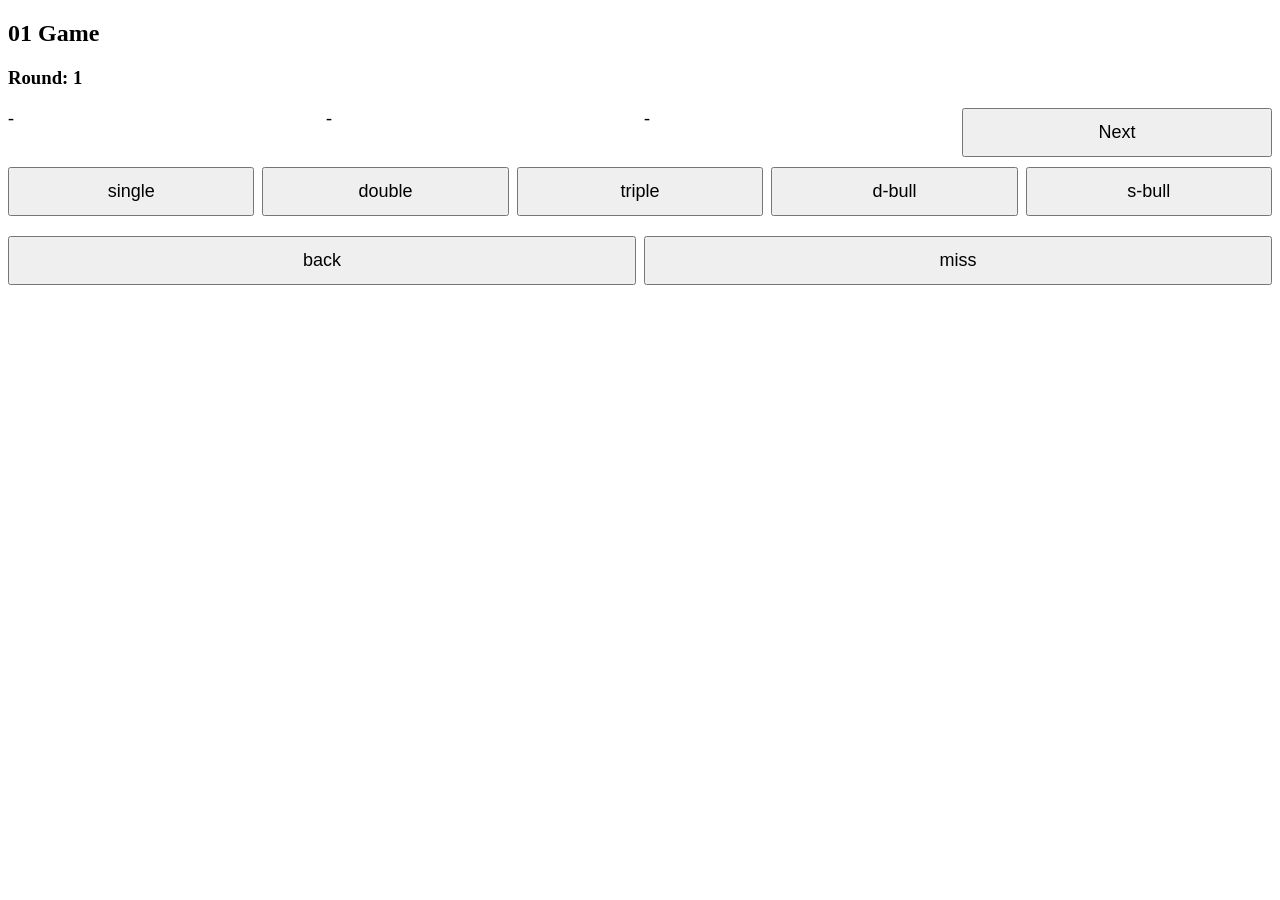
==== mode01.html @ 9cf1e82b "最小限01実装完了" ====
<!DOCTYPE html>
<html lang="ja">
<head>
    <meta charset="UTF-8">
    <meta name="viewport" content="width=device-width, initial-scale=1.0">
    <script src="mode01.js"></script>
    <link rel="stylesheet" href="style.css">
    <title>01</title>
</head>
<body>

<h2>01 Game</h2>
<div id="playerArea"></div>
<h3 id="roundDisplay">Round: 1</h3>

<div id="throwDisplay" class="row">
  <div id="t1">-</div>
  <div id="t2">-</div>
  <div id="t3">-</div>
  <button onclick="forceNext()">Next</button>
</div>


<!-- マルチプライヤー行 -->
<div class="row">
  <button onclick="setMultiplier('s')">single</button>
  <button onclick="setMultiplier('d')">double</button>
  <button onclick="setMultiplier('t')">triple</button>
  <button onclick="addThrow(50)">d-bull</button>
  <button onclick="addThrow(25)">s-bull</button>
</div>

<!-- 数字ボタン -->
<div id="numberGrid"></div>

<!-- 下段 -->
<div class="row">
  <button onclick="undo()">back</button>
  <button onclick="addThrow(0)">miss</button>
</div>

</body>
</html>
---- style.css ----
.row {
  display: flex;
  gap: 8px;
  margin-bottom: 10px;
}

button {
  padding: 12px;
  font-size: 18px;
  flex: 1;
}

#numberGrid {
  display: grid;
  grid-template-columns: repeat(5, 1fr);
  gap: 8px;
  margin-bottom: 10px;
}

#throwDisplay {
  display: grid;
  grid-template-columns: repeat(4, 1fr);
  gap: 8px;
  margin-bottom: 10px;
  font-size: 18px;
}

.playerBox {
  padding: 10px;
  margin-bottom: 10px;
  border-radius: 8px;
  background: #eee;
}

.playerBox.active {
  background: #0078ff;
  color: white;
  font-weight: bold;
}
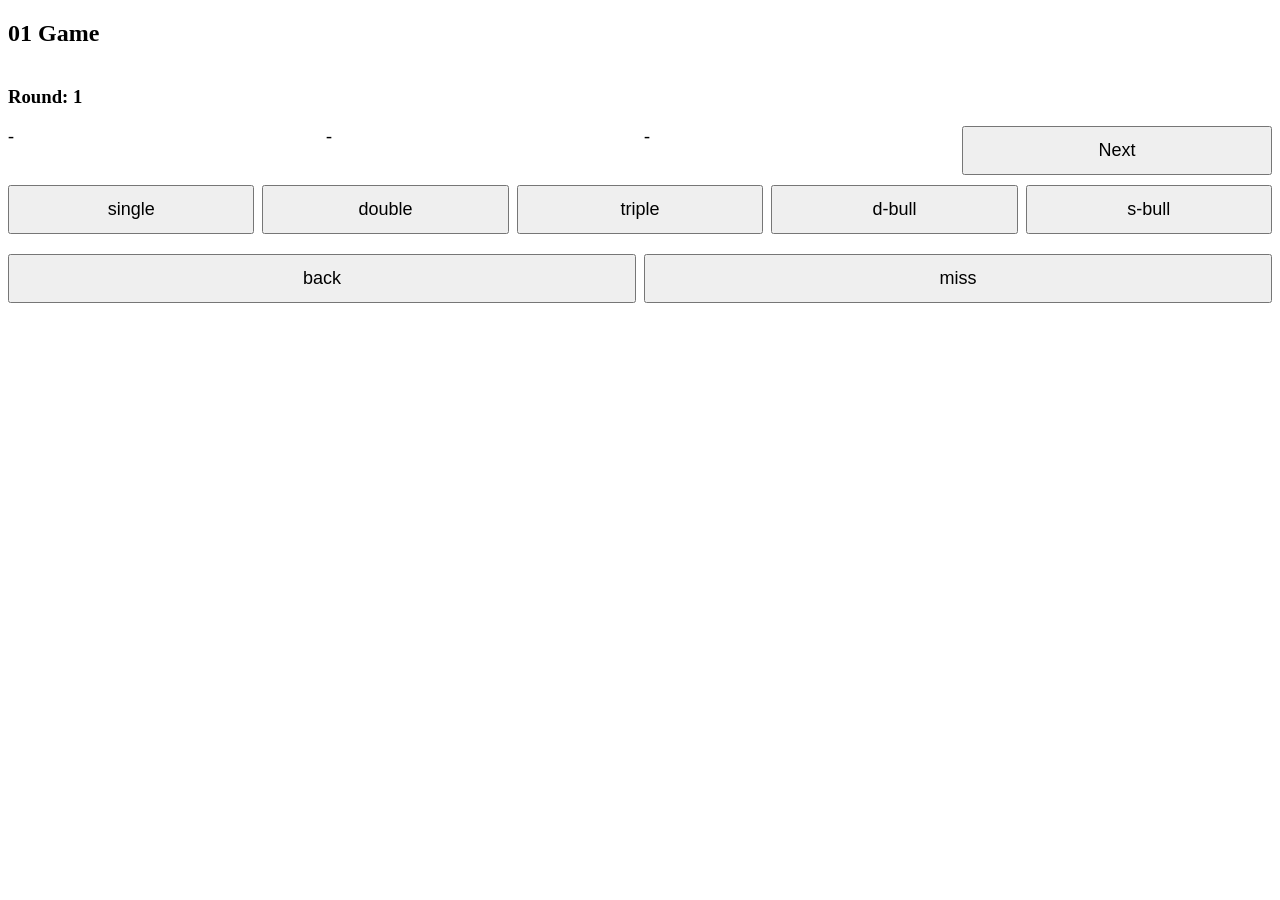
==== commit c0530de7: "01実装" ====
--- a/mode01.html
+++ b/mode01.html
@@ -17,7 +17,7 @@
   <div id="t1">-</div>
   <div id="t2">-</div>
   <div id="t3">-</div>
-  <button onclick="forceNext()">Next</button>
+  <button type="button" onclick="forceNext()">Next</button>
 </div>
 
 
--- a/style.css
+++ b/style.css
@@ -24,16 +24,27 @@
   margin-bottom: 10px;
   font-size: 18px;
 }
+#playerArea {
+  display: grid;
+  grid-template-columns: repeat(4, 1fr); /* 1行4人 */
+  gap: 8px;
+  margin-bottom: 10px;
+}
 
 .playerBox {
-  padding: 10px;
-  margin-bottom: 10px;
-  border-radius: 8px;
-  background: #eee;
+  padding: 8px;
+  border-radius: 6px;
+  background: #f0f0f0; /* グレーアウト */
+  text-align: center;
+  font-size: 14px;
 }
 
 .playerBox.active {
-  background: #0078ff;
-  color: white;
+  background: #ffe08a; /* 現在のプレイヤーを強調 */
   font-weight: bold;
 }
+
+.playerBox .bust {
+  color: red;
+  font-weight: bold;
+}
